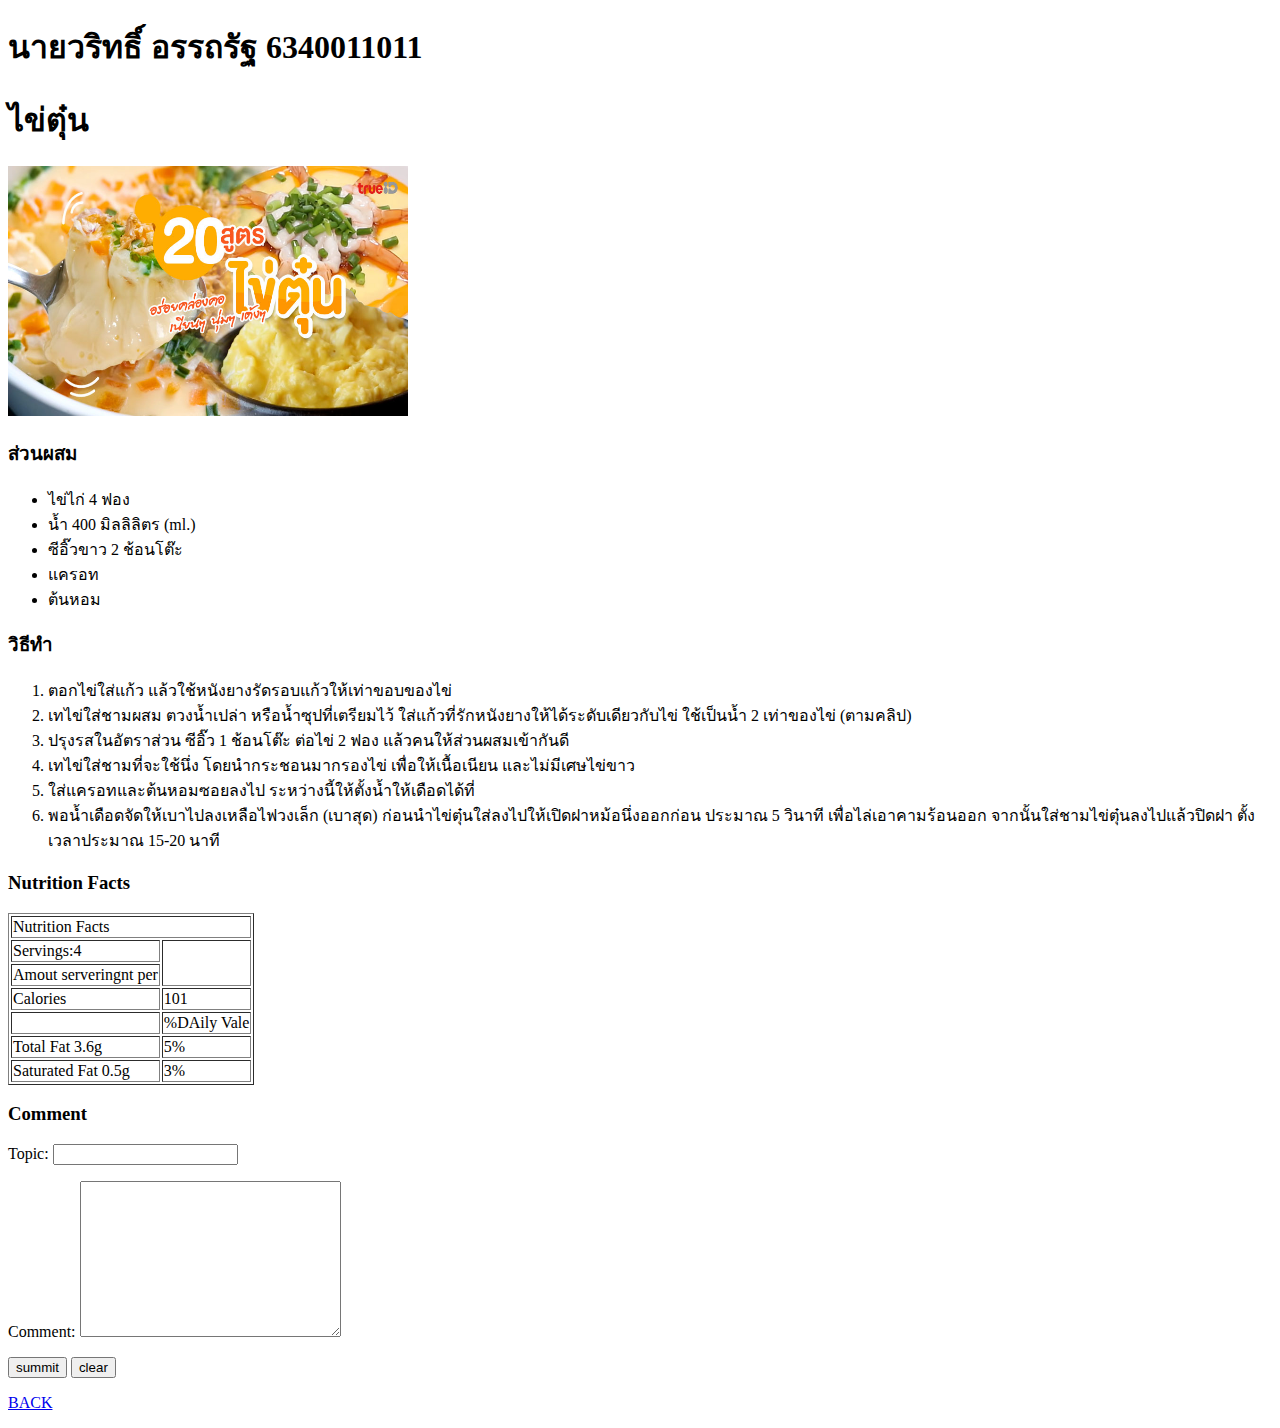
==== index.html @ 5d4b1f76 "first commit" ====
<!DOCTYPE html>
<html lang="en">
<head>
    <meta charset="UTF-8">
    <meta http-equiv="X-UA-Compatible" content="IE=edge">
    <meta name="viewport" content="width=device-width, initial-scale=1.0">
    <title>ไข่เจียวเต้าหู้ไข่</title>
</head>
<body>
    <h1>นายวริทธิ์ อรรถรัฐ  6340011011</h1>
    <h1>ไข่ตุ๋น</h1>
    <img src="egg.jpg" alt="egg photo" width="400" height="250" />
    <h3>ส่วนผสม</h3>
    <ul>
        <li> ไข่ไก่ 4 ฟอง</li>
        <li>น้ำ 400 มิลลิลิตร (ml.)</li>
        <li>ซีอิ๊วขาว 2 ช้อนโต๊ะ</li>
        <li>แครอท</li>
        <li>ต้นหอม</li>
    </ul>
    <h3>วิธีทำ</h3>
    <ol>
        <li> ตอกไข่ใส่แก้ว แล้วใช้หนังยางรัดรอบแก้วให้เท่าขอบของไข่</li>
        <li> เทไข่ใส่ชามผสม ตวงน้ำเปล่า หรือน้ำซุปที่เตรียมไว้ ใส่แก้วที่รักหนังยางให้ได้ระดับเดียวกับไข่ ใช้เป็นน้ำ 2 เท่าของไข่ (ตามคลิป)</li>
        <li>ปรุงรสในอัตราส่วน ซีอิ๊ว 1 ช้อนโต๊ะ ต่อไข่ 2 ฟอง แล้วคนให้ส่วนผสมเข้ากันดี</li>
        <li> เทไข่ใส่ชามที่จะใช้นึ่ง โดยนำกระชอนมากรองไข่ เพื่อให้เนื้อเนียน และไม่มีเศษไข่ขาว</li>
        <li>ใส่แครอทและต้นหอมซอยลงไป ระหว่างนี้ให้ตั้งน้ำให้เดือดได้ที่</li>
        <li> พอน้ำเดือดจัดให้เบาไปลงเหลือไฟวงเล็ก (เบาสุด) ก่อนนำไข่ตุ๋นใส่ลงไปให้เปิดฝาหม้อนึ่งออกก่อน ประมาณ 5 วินาที เพื่อไล่เอาคามร้อนออก จากนั้นใส่ชามไข่ตุ๋นลงไปแล้วปิดฝา ตั้งเวลาประมาณ 15-20 นาที</li>
        
    </ol>
<table border="1">
    <h3>Nutrition Facts</h3>
<tr>
    
    <td colspan="2">Nutrition Facts</td>
<tr>
    <td>Servings:4</td>
     
     <td rowspan="2"></td>
</tr>
<tr>
    <td>Amout serveringnt per</td>
    

</tr>
<tr>
    <td>Calories</td>
    <td>101</td>
</tr>
<tr>
    <td></td>
    <td>%DAily Vale</td>
</tr>
<tr>
    <td>Total Fat 3.6g</td>
    <td>5%</td>
</tr>
<tr>
    <td>Saturated Fat 0.5g</td>
    <td>3%</td>
</tr>
</table>

<h3>Comment</h3>
<label for="Topic">Topic:</label>
<input type="text" name="Topic"  size="20" maxlength="20">
<p>
<label for="comment">Comment:</label>
<textarea name="comment" id="" cols="30" rows="10"></textarea>
</p>
<p>
    <input type="submit" value="summit">
    <input type="button" value="clear">
    <p><a href="/webprogramming.html">BACK</a></p>


</p>
</body>
</html>
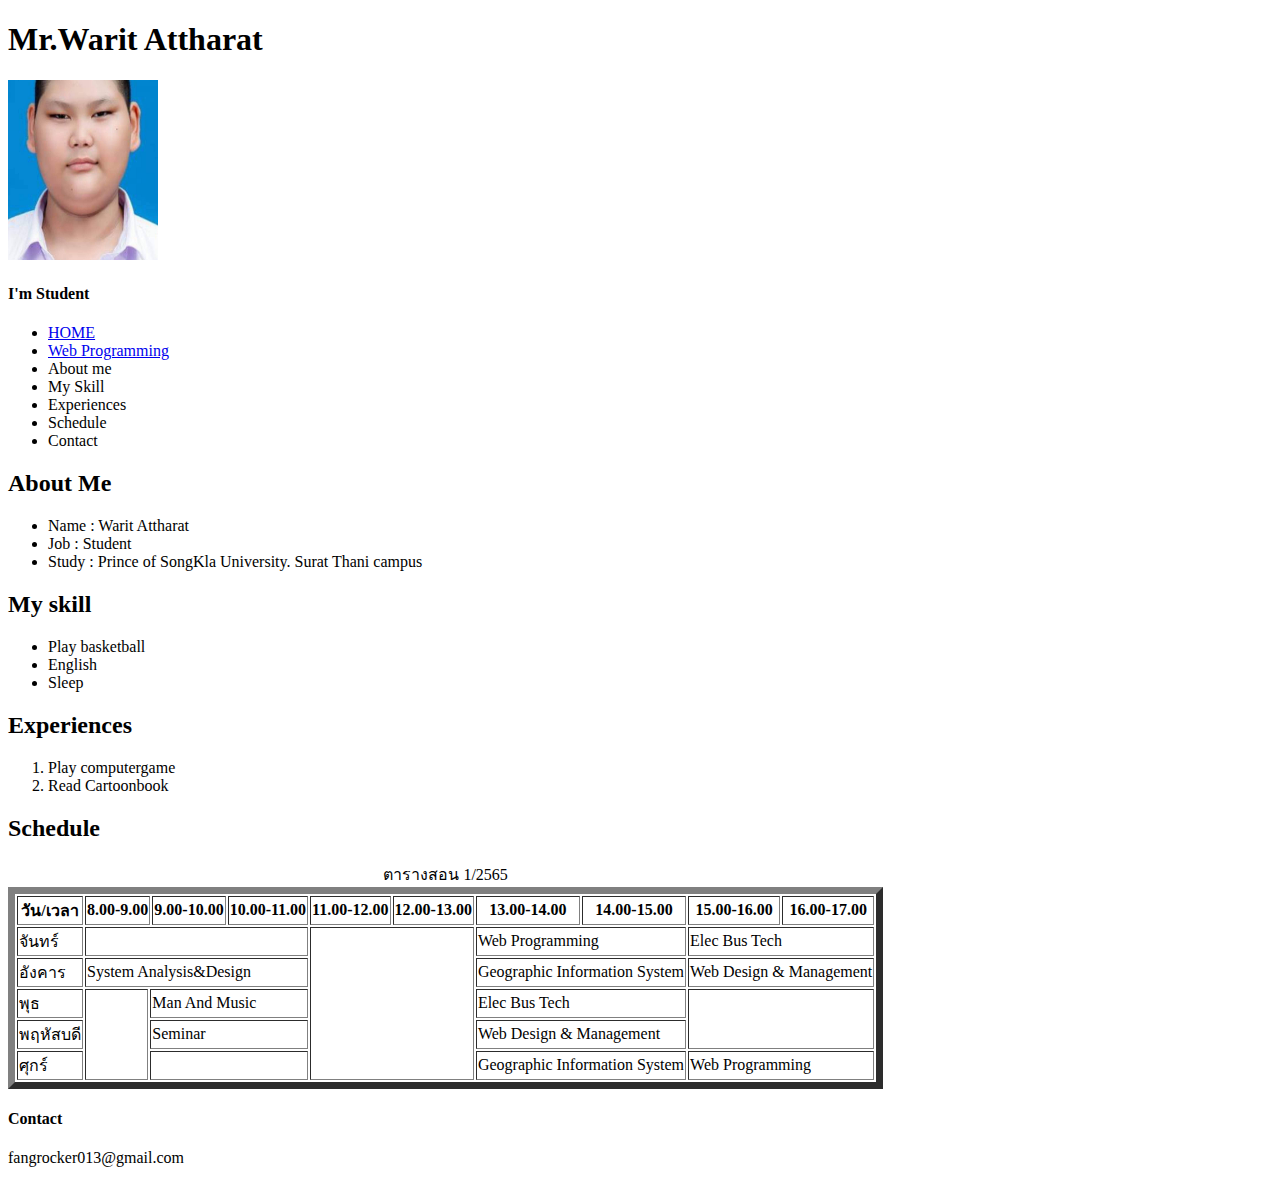
==== commit 37e23611: "first commit" ====
--- a/index.html
+++ b/index.html
@@ -1,79 +1,112 @@
 <!DOCTYPE html>
-<html lang="en">
 <head>
     <meta charset="UTF-8">
     <meta http-equiv="X-UA-Compatible" content="IE=edge">
     <meta name="viewport" content="width=device-width, initial-scale=1.0">
-    <title>ไข่เจียวเต้าหู้ไข่</title>
+    <title>Warit Portfolio</title>
+
+    <h1>Mr.Warit Attharat </h1>
+    <img src="mee.jpg" alt="รูปนักศึกษา" height="180" width="150">
+
+    <h4>I'm Student</h4>
+    <ul>
+        <li><a href="index.html">HOME</a></li>
+        <li><a href="webprogramming.html">Web Programming</a></li>
+        <li>About me</li>
+        <li>My Skill</li>
+        <li>Experiences</li>
+        <li>Schedule</li>
+        <li>Contact</li>
+    </ul>
+    
 </head>
 <body>
-    <h1>นายวริทธิ์ อรรถรัฐ  6340011011</h1>
-    <h1>ไข่ตุ๋น</h1>
-    <img src="egg.jpg" alt="egg photo" width="400" height="250" />
-    <h3>ส่วนผสม</h3>
+    
+    <H2> About Me </H2>
+
     <ul>
-        <li> ไข่ไก่ 4 ฟอง</li>
-        <li>น้ำ 400 มิลลิลิตร (ml.)</li>
-        <li>ซีอิ๊วขาว 2 ช้อนโต๊ะ</li>
-        <li>แครอท</li>
-        <li>ต้นหอม</li>
+        <li>Name : Warit Attharat</li>
+        <li>Job : Student</li>
+        <li>Study : Prince of SongKla University. Surat Thani campus</li>
     </ul>
-    <h3>วิธีทำ</h3>
+
+    <H2>My skill</H2>
+    <ul>
+        <li>Play basketball</li>
+        <li>English</li>
+        <li>Sleep</li>
+    </ul>
+    
+    <H2>Experiences</H2>
     <ol>
-        <li> ตอกไข่ใส่แก้ว แล้วใช้หนังยางรัดรอบแก้วให้เท่าขอบของไข่</li>
-        <li> เทไข่ใส่ชามผสม ตวงน้ำเปล่า หรือน้ำซุปที่เตรียมไว้ ใส่แก้วที่รักหนังยางให้ได้ระดับเดียวกับไข่ ใช้เป็นน้ำ 2 เท่าของไข่ (ตามคลิป)</li>
-        <li>ปรุงรสในอัตราส่วน ซีอิ๊ว 1 ช้อนโต๊ะ ต่อไข่ 2 ฟอง แล้วคนให้ส่วนผสมเข้ากันดี</li>
-        <li> เทไข่ใส่ชามที่จะใช้นึ่ง โดยนำกระชอนมากรองไข่ เพื่อให้เนื้อเนียน และไม่มีเศษไข่ขาว</li>
-        <li>ใส่แครอทและต้นหอมซอยลงไป ระหว่างนี้ให้ตั้งน้ำให้เดือดได้ที่</li>
-        <li> พอน้ำเดือดจัดให้เบาไปลงเหลือไฟวงเล็ก (เบาสุด) ก่อนนำไข่ตุ๋นใส่ลงไปให้เปิดฝาหม้อนึ่งออกก่อน ประมาณ 5 วินาที เพื่อไล่เอาคามร้อนออก จากนั้นใส่ชามไข่ตุ๋นลงไปแล้วปิดฝา ตั้งเวลาประมาณ 15-20 นาที</li>
+        <li>Play computergame</li>
+        <li>Read Cartoonbook</li>
+    </ol>
+
+    <H2>Schedule</H2>
+
+    <table border="7">
+        <caption> ตารางสอน 1/2565 </caption>
+        <tr >
+            <th colspan="4"> วัน/เวลา </th>
+            <th colspan="4"> 8.00-9.00 </th>
+            <th colspan="4"> 9.00-10.00 </th>
+            <th colspan="4"> 10.00-11.00 </th>
+            <th colspan="4"> 11.00-12.00 </th>
+            <th colspan="4"> 12.00-13.00 </th>
+            <th colspan="4"> 13.00-14.00 </th>
+            <th colspan="4"> 14.00-15.00 </th>
+            <th colspan="4"> 15.00-16.00 </th>
+            <th colspan="4"> 16.00-17.00 </th>
+        </tr>
+
+        <tr>
+            <td colspan="4">จันทร์</td>
+            <td colspan="12"></td>
+            <td colspan="8" rowspan="5"></td>
+            <td colspan="8">Web Programming</td>
+            <td colspan="8">Elec Bus Tech</td>
+
+            
+        </tr>
+
+        <tr>
+            <td colspan="4">อังคาร</td>
+            <td colspan="12">System Analysis&Design</td>
+            <td colspan="8">Geographic Information System</td>
+            <td colspan="8">Web Design & Management</td>
+        </tr>
+
+        <tr>
+            <td colspan="4">พุธ</td>
+            <td colspan="2" rowspan="3"></td>
+            <td colspan="10">Man And Music</td>
+            <td colspan="8">Elec Bus Tech</td>
+            <td colspan="8" rowspan="2"></td>
+            
+        </tr>
+
+        <tr>
+            <td colspan="4">พฤหัสบดี</td>
+            
+        <td colspan="10"> Seminar</td>
         
-    </ol>
-<table border="1">
-    <h3>Nutrition Facts</h3>
-<tr>
-    
-    <td colspan="2">Nutrition Facts</td>
-<tr>
-    <td>Servings:4</td>
-     
-     <td rowspan="2"></td>
-</tr>
-<tr>
-    <td>Amout serveringnt per</td>
-    
+        <td colspan="8"> Web Design & Management</td>
+        
+    </tr>
 
-</tr>
-<tr>
-    <td>Calories</td>
-    <td>101</td>
-</tr>
-<tr>
-    <td></td>
-    <td>%DAily Vale</td>
-</tr>
-<tr>
-    <td>Total Fat 3.6g</td>
-    <td>5%</td>
-</tr>
-<tr>
-    <td>Saturated Fat 0.5g</td>
-    <td>3%</td>
-</tr>
-</table>
+    <tr>
+        <td colspan="4">ศุกร์</td>
+        <td colspan="10"></td>
+        <td colspan=8""> Geographic Information System</td>
+        <td colspan="8"> Web Programming</td>
+    </tr>
 
-<h3>Comment</h3>
-<label for="Topic">Topic:</label>
-<input type="text" name="Topic"  size="20" maxlength="20">
-<p>
-<label for="comment">Comment:</label>
-<textarea name="comment" id="" cols="30" rows="10"></textarea>
-</p>
-<p>
-    <input type="submit" value="summit">
-    <input type="button" value="clear">
-    <p><a href="/webprogramming.html">BACK</a></p>
+       
 
+    </table>
 
-</p>
+   <H4>Contact</H4>  
+   <p>fangrocker013@gmail.com</p>
 </body>
 </html>